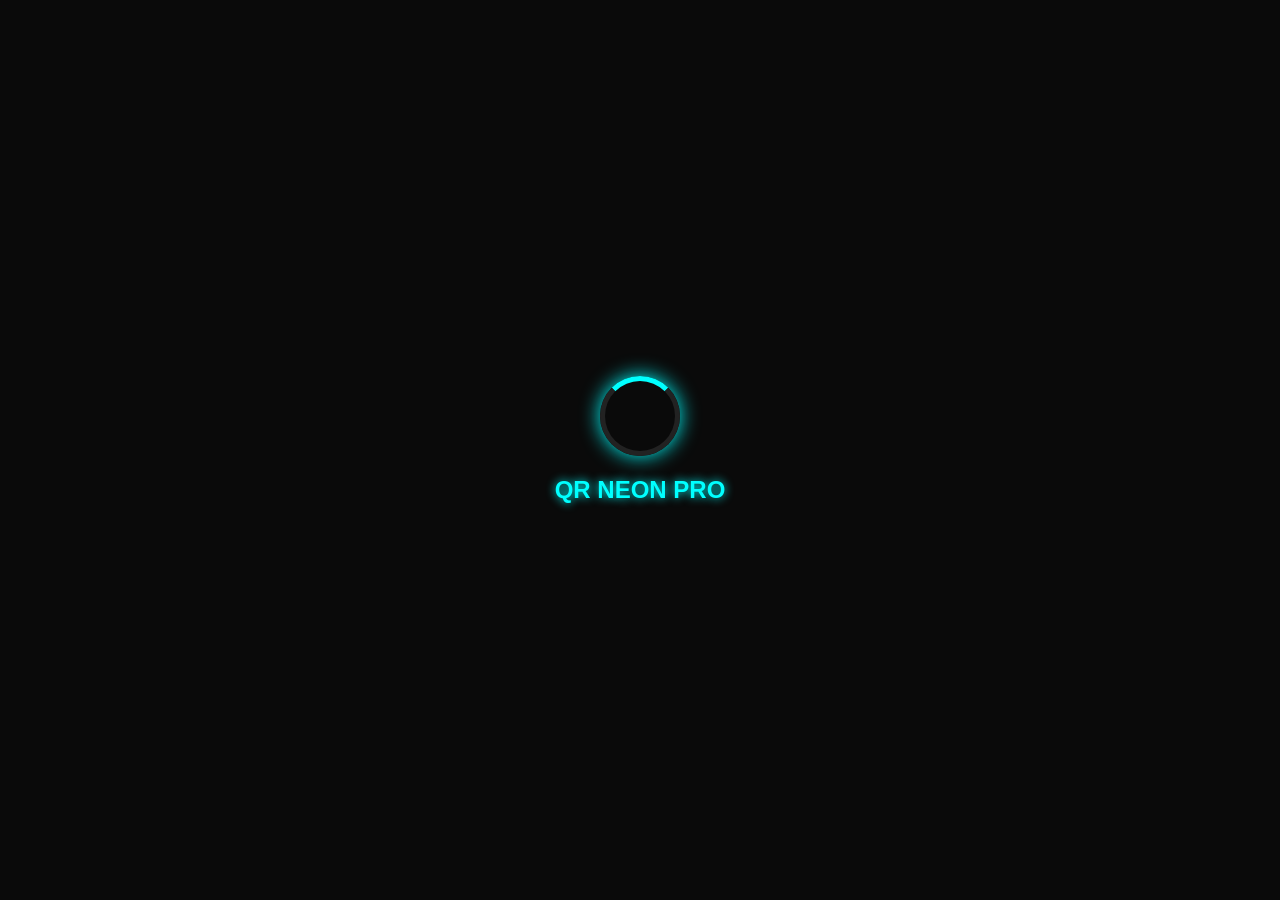
==== app/src/main/assets/www/splash.html @ e5ca6164 "Full QR Neon APK system" ====
<!DOCTYPE html>
<html>
<head>
<meta charset="utf-8">
<meta name="viewport" content="width=device-width, initial-scale=1">

<style>
body{
margin:0;
height:100vh;
display:flex;
justify-content:center;
align-items:center;
flex-direction:column;
background:#0a0a0a;
color:#00ffff;
font-family:Arial;
}

.loader{
width:70px;
height:70px;
border:5px solid #222;
border-top:5px solid #00ffff;
border-radius:50%;
animation:spin 1s linear infinite;
box-shadow:0 0 20px #00ffff;
}

@keyframes spin{
100%{transform:rotate(360deg);}
}

h2{
margin-top:20px;
text-shadow:0 0 10px #00ffff;
}
</style>

</head>

<body>

<div class="loader"></div>
<h2>QR NEON PRO</h2>

<script>
setTimeout(()=>{
window.location.href="index.html";
},2500);
</script>

</body>
</html>
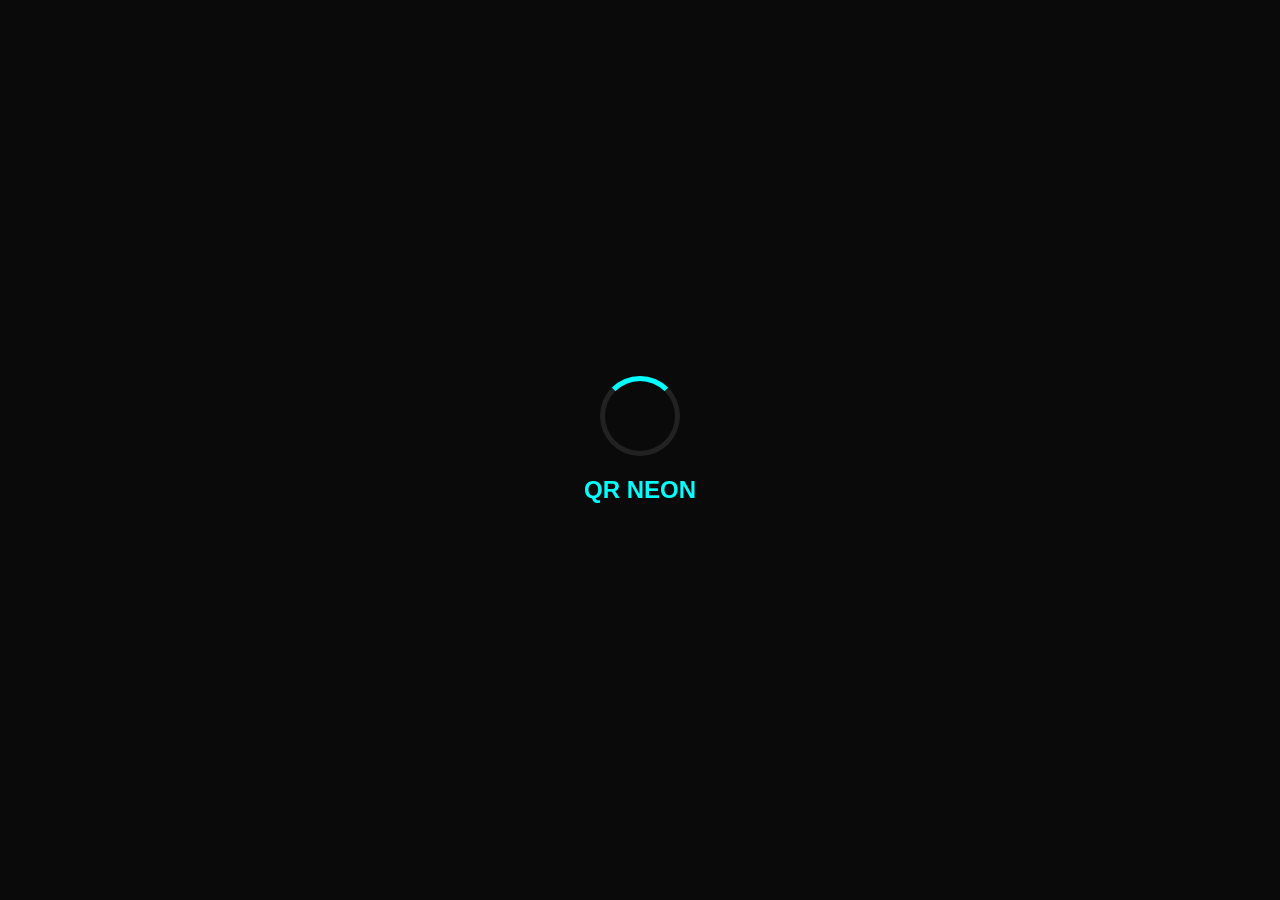
==== commit 9f079c56: "clean qr app" ====
--- a/app/src/main/assets/www/splash.html
+++ b/app/src/main/assets/www/splash.html
@@ -3,7 +3,6 @@
 <head>
 <meta charset="utf-8">
 <meta name="viewport" content="width=device-width, initial-scale=1">
-
 <style>
 body{
 margin:0;
@@ -24,30 +23,20 @@
 border-top:5px solid #00ffff;
 border-radius:50%;
 animation:spin 1s linear infinite;
-box-shadow:0 0 20px #00ffff;
 }
 
 @keyframes spin{
 100%{transform:rotate(360deg);}
 }
-
-h2{
-margin-top:20px;
-text-shadow:0 0 10px #00ffff;
-}
 </style>
-
 </head>
-
 <body>
 
 <div class="loader"></div>
-<h2>QR NEON PRO</h2>
+<h2>QR NEON</h2>
 
 <script>
-setTimeout(()=>{
-window.location.href="index.html";
-},2500);
+setTimeout(()=>location.href="index.html",2000);
 </script>
 
 </body>
